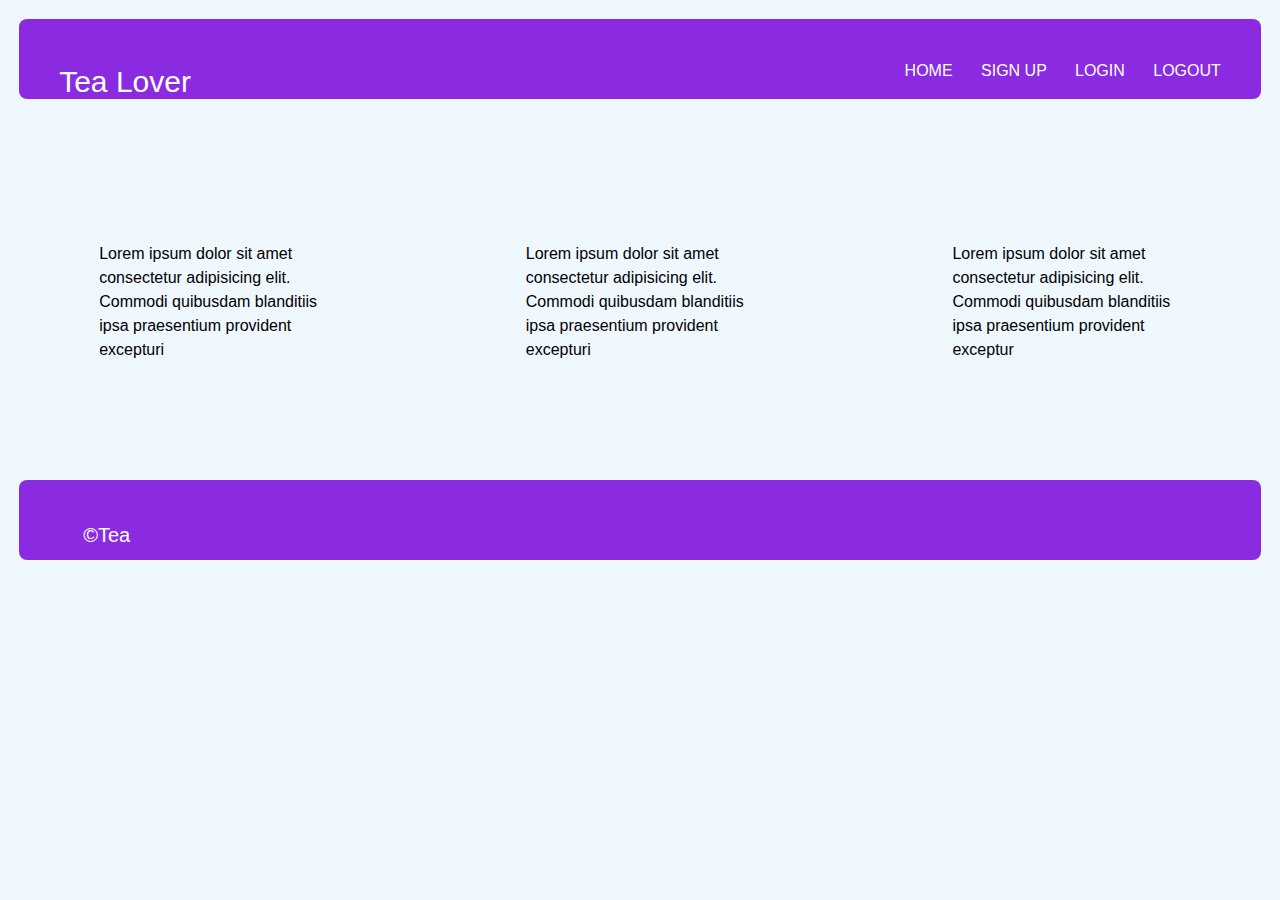
==== block-BHaaba/index.html @ 0eab7dd2 "Blog Exercise 2" ====
<!-- ### Exercise 2

1. Create a simple page having a header, main content, and a footer.

2. Inside the header keep the brand name to the left and all the navigation to the right.

3. Inside the main content crate three columns. In each column take one image and a paragraph below the image.
4. Using float is necessary. -->
<!DOCTYPE html>
<html lang="en">
<head>
    <meta charset="UTF-8">
    <meta http-equiv="X-UA-Compatible" content="IE=edge">
    <meta name="viewport" content="width=device-width, initial-scale=1.0">
    <title>Blog Page Exercise 2</title>
    <link rel="stylesheet" href="style.css">
</head>
<body>
    <header><h1>Tea Lover</h1>
        <nav class="link">
            <a href="#">HOME</a>
            <a href="#">SIGN UP</a>
            <a href="#">LOGIN</a>
            <a href="#">LOGOUT</a>
        </nav>
    </header>
<main>
    <section class="clearfix">
        <article>
            <img src="https://i.pinimg.com/originals/f6/a6/8e/f6a68e2e8f22ec64b277a0adbe74b984.jpg" alt="">
            <p>Lorem ipsum dolor sit amet consectetur adipisicing elit. Commodi quibusdam blanditiis ipsa praesentium provident excepturi</p>
        </article>
        <article>
            <img src="https://i.pinimg.com/originals/f6/a6/8e/f6a68e2e8f22ec64b277a0adbe74b984.jpg" alt="">
            <p>Lorem ipsum dolor sit amet consectetur adipisicing elit. Commodi quibusdam blanditiis ipsa praesentium provident excepturi</p>
        </article>
        <article>
            <img src="https://i.pinimg.com/originals/f6/a6/8e/f6a68e2e8f22ec64b277a0adbe74b984.jpg" alt="">
            <p>Lorem ipsum dolor sit amet consectetur adipisicing elit. Commodi quibusdam blanditiis ipsa praesentium provident exceptur</p>
        </article>
    </section>
   </main>
<footer>
    <a class="foot" href="#">&copyTea</a>
</footer>
</body>
</html>
---- block-BHaaba/style.css ----
/* http://meyerweb.com/eric/tools/css/reset/ 
   v2.0 | 20110126
   License: none (public domain)
*/

html, body, div, span, applet, object, iframe,
h1, h2, h3, h4, h5, h6, p, blockquote, pre,
a, abbr, acronym, address, big, cite, code,
del, dfn, em, img, ins, kbd, q, s, samp,
small, strike, strong, sub, sup, tt, var,
b, u, i, center,
dl, dt, dd, ol, ul, li,
fieldset, form, label, legend,
table, caption, tbody, tfoot, thead, tr, th, td,
article, aside, canvas, details, embed, 
figure, figcaption, footer, header, hgroup, 
menu, nav, output, ruby, section, summary,
time, mark, audio, video {
	margin: 0;
	padding: 0;
	border: 0;
	font-size: 100%;
	font: inherit;
	vertical-align: baseline;
}
/* HTML5 display-role reset for older browsers */
article, aside, details, figcaption, figure, 
footer, header, hgroup, menu, nav, section {
	display: block;
}
body {
	line-height: 1;
    font-family: sans-serif;
}
ol, ul {
	list-style: none;
}
blockquote, q {
	quotes: none;
}
blockquote:before, blockquote:after,
q:before, q:after {
	content: '';
	content: none;
}
table {
	border-collapse: collapse;
	border-spacing: 0;
}


/* Custom */

* {
    box-sizing: border-box;
}

body {
    line-height: 1.5;
    background-color: aliceblue;
    font-family: "Open Sans" sans-serif;
    font-size: 16px;
    text-align: center;
    color: #ffff;
}
article {
        padding: 80px;
        margin: 1.5%;
        border-radius: 8px;
}
header, footer {
    padding: 40px;
    margin: 1.5%;
    border-radius: 8px;
    vertical-align: middle;
}
header, footer {
    background-color: blueviolet;
}
article {
    float: left;
    width: 30.333%;
}
img{
    width: 100%;
}
p{
    text-align: left;
    color: black;
}
.clearfix::before, .clearfix::after {
    content: "";
    display: table;
}
.clearfix::after {
    clear: both;
}
h1{
    float: left;
    font-size: 30px;
    font-weight: 10px;
}
.link {
    float: right;
}
footer {
    font-size: 20px;
}
a {
    text-decoration: none;
    color: white;
    margin-left: 24px;
}
.foot {
    float: left;
}
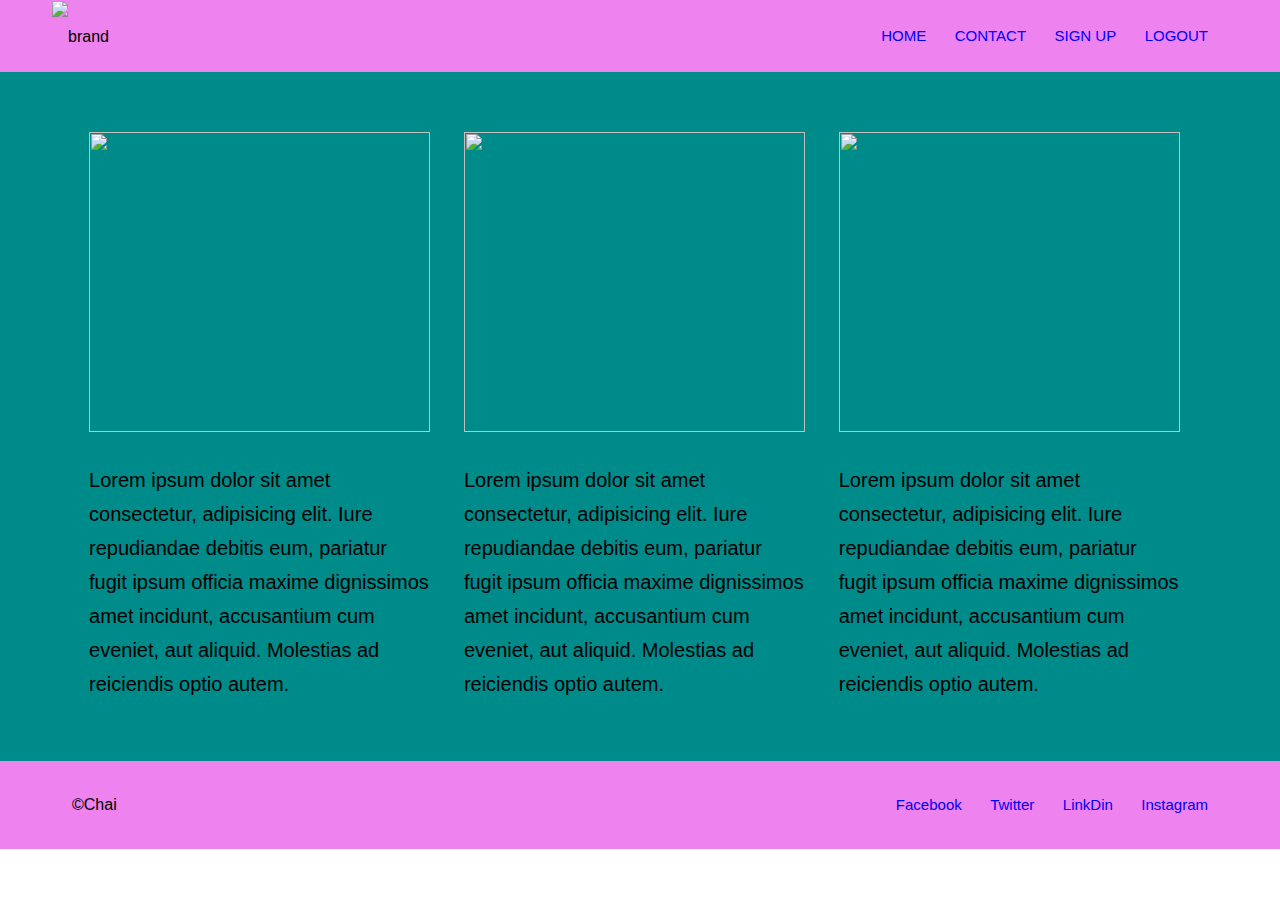
==== commit 91213d41: "Blog Exercise 2" ====
--- a/block-BHaaba/index.html
+++ b/block-BHaaba/index.html
@@ -16,32 +16,51 @@
     <link rel="stylesheet" href="style.css">
 </head>
 <body>
-    <header><h1>Tea Lover</h1>
-        <nav class="link">
-            <a href="#">HOME</a>
-            <a href="#">SIGN UP</a>
-            <a href="#">LOGIN</a>
-            <a href="#">LOGOUT</a>
-        </nav>
+    <header class="header">
+        <div class="container clearfix">
+            <img class="brand" src="https://logos.textgiraffe.com/logos/logo-name/Chai-designstyle-i-love-m.png" alt="brand">
+            <nav class="nav">
+                <a href="#">HOME</a>
+                <a href="#">CONTACT</a>
+                <a href="#">SIGN UP</a>
+                <a href="#">LOGOUT</a>
+            </nav>
+        </div>
     </header>
-<main>
-    <section class="clearfix">
-        <article>
-            <img src="https://i.pinimg.com/originals/f6/a6/8e/f6a68e2e8f22ec64b277a0adbe74b984.jpg" alt="">
-            <p>Lorem ipsum dolor sit amet consectetur adipisicing elit. Commodi quibusdam blanditiis ipsa praesentium provident excepturi</p>
-        </article>
-        <article>
-            <img src="https://i.pinimg.com/originals/f6/a6/8e/f6a68e2e8f22ec64b277a0adbe74b984.jpg" alt="">
-            <p>Lorem ipsum dolor sit amet consectetur adipisicing elit. Commodi quibusdam blanditiis ipsa praesentium provident excepturi</p>
-        </article>
-        <article>
-            <img src="https://i.pinimg.com/originals/f6/a6/8e/f6a68e2e8f22ec64b277a0adbe74b984.jpg" alt="">
-            <p>Lorem ipsum dolor sit amet consectetur adipisicing elit. Commodi quibusdam blanditiis ipsa praesentium provident exceptur</p>
-        </article>
-    </section>
-   </main>
-<footer>
-    <a class="foot" href="#">&copyTea</a>
-</footer>
+    <main>
+        <section class="section">
+            <div class="container clearfix">
+                <article class="col">
+                    <img class="article-img" src="https://blog-images.pharmeasy.in/2019/11/04165551/CHAI.jpg" alt="">
+                    <p>
+                    Lorem ipsum dolor sit amet consectetur, adipisicing elit. Iure repudiandae debitis eum, pariatur fugit ipsum officia maxime dignissimos amet incidunt, accusantium cum eveniet, aut aliquid. Molestias ad reiciendis optio autem.
+                    </p>
+                </article>
+                <article class="col">
+                    <img class="article-img" src="https://media.istockphoto.com/photos/traditional-indian-spiced-tea-masala-picture-id883285170?k=20&m=883285170&s=612x612&w=0&h=iknFXIJoB664KVYgA9oIMEt8s37UgNl2-J7uilEbISc=" alt="">
+                    <p>
+                    Lorem ipsum dolor sit amet consectetur, adipisicing elit. Iure repudiandae debitis eum, pariatur fugit ipsum officia maxime dignissimos amet incidunt, accusantium cum eveniet, aut aliquid. Molestias ad reiciendis optio autem.
+                    </p>
+                </article>
+                <article class="col">
+                    <img class="article-img" src="https://image.shutterstock.com/image-photo/masala-tea-popularly-known-india-260nw-1706805625.jpg" alt="">
+                    <p>
+                    Lorem ipsum dolor sit amet consectetur, adipisicing elit. Iure repudiandae debitis eum, pariatur fugit ipsum officia maxime dignissimos amet incidunt, accusantium cum eveniet, aut aliquid. Molestias ad reiciendis optio autem.
+                    </p>
+                </article>
+            </div>
+        </section>
+    </main>
+    <footer class="footer">
+        <div class="container clearfix">
+            <small>&copy;Chai</small>
+            <nav>
+                <a href="#">Facebook</a>
+                <a href="#">Twitter</a>
+                <a href="#">LinkDin</a>
+                <a href="#">Instagram</a>
+            </nav>
+        </div>
+    </footer>
 </body>
 </html>--- a/block-BHaaba/style.css
+++ b/block-BHaaba/style.css
@@ -51,66 +51,87 @@
 
 /* Custom */
 
-* {
+*,
+*::before,
+*::after {
     box-sizing: border-box;
 }
-
 body {
     line-height: 1.5;
-    background-color: aliceblue;
-    font-family: "Open Sans" sans-serif;
     font-size: 16px;
-    text-align: center;
-    color: #ffff;
 }
-article {
-        padding: 80px;
-        margin: 1.5%;
-        border-radius: 8px;
+.container {
+    max-width: 1200px;
+    margin: 0 auto;
+    padding: 0 32px;
 }
-header, footer {
-    padding: 40px;
-    margin: 1.5%;
-    border-radius: 8px;
-    vertical-align: middle;
-}
-header, footer {
-    background-color: blueviolet;
-}
-article {
-    float: left;
-    width: 30.333%;
-}
-img{
-    width: 100%;
-}
-p{
-    text-align: left;
-    color: black;
-}
-.clearfix::before, .clearfix::after {
+.clearfix::before,
+.clearfix::after {
     content: "";
     display: table;
 }
 .clearfix::after {
     clear: both;
 }
-h1{
+.header {
+    background-color: violet;
+    /* padding: 16px auto; */
+    height: 72px;
+    line-height: 72px;
+}
+/* .brand {
     float: left;
-    font-size: 30px;
-    font-weight: 10px;
+    text-decoration: none;
+    color: crimson;
+    font-size: 32px; 
+}*/
+.brand {
+    vertical-align: middle;
+    height: 100px;
+    margin: -20px;
+    padding: -25px;
 }
-.link {
+.nav {
     float: right;
 }
-footer {
-    font-size: 20px;
-}
-a {
+.nav a{
+    font-size: 15px;
+    color: blue;
     text-decoration: none;
-    color: white;
+    text-transform: uppercase;
     margin-left: 24px;
 }
-.foot {
+.article-img{
+    width: 100%;
+    height: 300px;
+    object-fit: cover;
+}
+section {
+    padding: 60px 0;
+    background-color: darkcyan;
+}
+.col{
     float: left;
+    width: 30%;
+    margin: 0 1.5%;
+}
+p {
+    font-size: 20px;
+    margin-top: 24px;
+    line-height: 1.7;
+}
+.footer {
+    background-color: violet;
+    padding: 32px 0;
+}
+.footer small {
+    float: left;
+}
+.footer nav { 
+    float: right;
+}
+.footer a {
+    font-size: 15px;
+    text-decoration: none;
+    margin-left: 24px;
 }